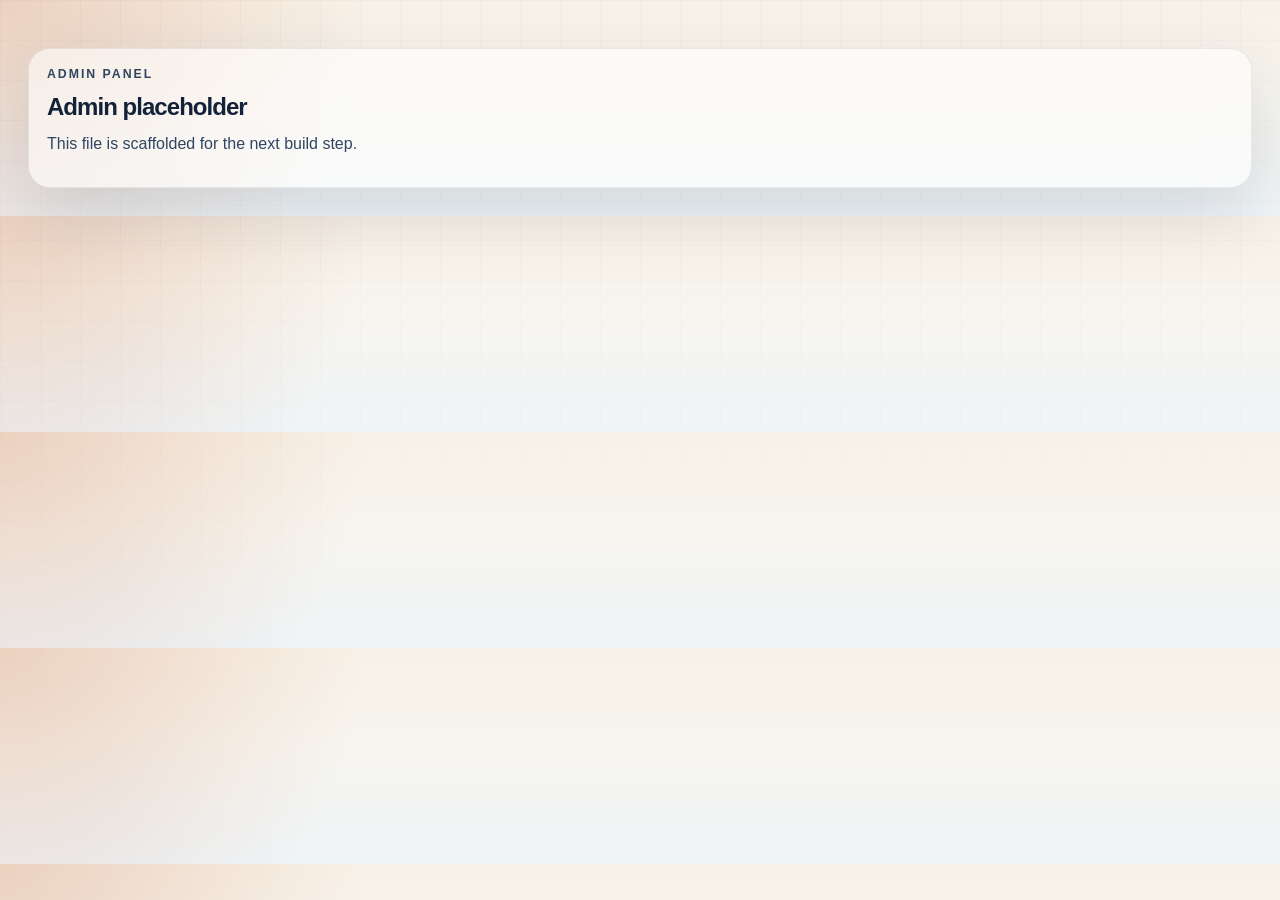
==== admin.html @ 3f00a9d2 "Add files via upload" ====
<!DOCTYPE html>
<html lang="en">
<head>
  <meta charset="UTF-8">
  <meta name="viewport" content="width=device-width, initial-scale=1.0">
  <title>BOQ Pro Admin</title>
  <link rel="stylesheet" href="css/styles.css">
</head>
<body class="dashboard-body">
  <main class="dashboard-main">
    <section class="glass-card mode-banner">
      <p class="eyebrow">Admin Panel</p>
      <h2>Admin placeholder</h2>
      <p>This file is scaffolded for the next build step.</p>
    </section>
  </main>
</body>
</html>
---- css/styles.css ----
:root {
  --sand: #f5efe4;
  --sand-strong: #e9ddca;
  --ink: #132238;
  --ink-soft: #30455f;
  --copper: #c46b3f;
  --copper-strong: #a7522a;
  --teal: #0d6b6b;
  --teal-soft: #d8ece9;
  --white: #ffffff;
  --line: rgba(19, 34, 56, 0.12);
  --shadow: 0 24px 70px rgba(19, 34, 56, 0.14);
}

* {
  box-sizing: border-box;
}

html {
  scroll-behavior: smooth;
}

body {
  margin: 0;
  font-family: "Manrope", sans-serif;
  color: var(--ink);
  background:
    radial-gradient(circle at top left, rgba(196, 107, 63, 0.24), transparent 28%),
    linear-gradient(180deg, #f8f1e7 0%, #f7f5ef 45%, #eff4f7 100%);
}

a {
  color: inherit;
  text-decoration: none;
}

button,
input {
  font: inherit;
}

.landing-body::before,
.dashboard-body::before {
  content: "";
  position: fixed;
  inset: 0;
  pointer-events: none;
  background-image:
    linear-gradient(rgba(19, 34, 56, 0.03) 1px, transparent 1px),
    linear-gradient(90deg, rgba(19, 34, 56, 0.03) 1px, transparent 1px);
  background-size: 40px 40px;
  mask-image: linear-gradient(180deg, rgba(0, 0, 0, 0.7), transparent 85%);
}

.site-shell,
.dashboard-shell {
  position: relative;
  z-index: 1;
}

.topbar {
  width: min(1180px, calc(100% - 32px));
  margin: 22px auto 0;
  padding: 14px 18px;
  border: 1px solid rgba(255, 255, 255, 0.55);
  border-radius: 24px;
  background: rgba(255, 255, 255, 0.56);
  backdrop-filter: blur(24px);
  box-shadow: var(--shadow);
  display: flex;
  align-items: center;
  justify-content: space-between;
  gap: 20px;
}

.brand {
  display: inline-flex;
  align-items: center;
  gap: 12px;
}

.brand strong,
.brand h1,
.brand h2 {
  display: block;
  font-family: "Space Grotesk", sans-serif;
}

.brand small {
  display: block;
  font-size: 0.8rem;
  color: var(--ink-soft);
}

.brand-mark {
  width: 48px;
  height: 48px;
  display: grid;
  place-items: center;
  border-radius: 16px;
  color: var(--white);
  background: linear-gradient(135deg, var(--ink), var(--teal));
  font-weight: 800;
  box-shadow: inset 0 1px 0 rgba(255, 255, 255, 0.2);
}

.topnav {
  display: flex;
  align-items: center;
  gap: 22px;
  color: var(--ink-soft);
}

.topnav a:hover {
  color: var(--copper-strong);
}

.hero-section {
  width: min(1180px, calc(100% - 32px));
  margin: 42px auto 0;
  padding: 58px 0 34px;
  display: grid;
  grid-template-columns: 1.15fr 0.85fr;
  gap: 28px;
  align-items: center;
}

.eyebrow {
  margin: 0 0 14px;
  text-transform: uppercase;
  letter-spacing: 0.16em;
  font-size: 0.77rem;
  font-weight: 800;
  color: var(--copper-strong);
}

.hero-copy h1,
.section-heading h2,
.pricing-banner h2,
.modal-card h2,
.workspace-panel h2,
.mode-banner h2,
.dashboard-header h1 {
  margin: 0;
  font-family: "Space Grotesk", sans-serif;
  line-height: 1;
  letter-spacing: -0.04em;
}

.hero-copy h1 {
  font-size: clamp(2.8rem, 5vw, 5.4rem);
  max-width: 11ch;
}

.hero-text,
.section-heading,
.workflow-step p,
.pricing-banner p,
.dashboard-intro,
.workspace-panel p,
.mode-banner p,
.stat-card p,
.sidebar-note p,
.modal-form label {
  color: var(--ink-soft);
}

.hero-text {
  max-width: 58ch;
  font-size: 1.05rem;
  line-height: 1.75;
  margin: 22px 0 0;
}

.hero-actions,
.dashboard-actions {
  display: flex;
  flex-wrap: wrap;
  gap: 14px;
  margin-top: 28px;
}

.primary-button,
.secondary-button,
.ghost-button {
  border: 0;
  border-radius: 999px;
  padding: 14px 22px;
  cursor: pointer;
  transition: transform 180ms ease, box-shadow 180ms ease, background 180ms ease;
}

.primary-button {
  color: var(--white);
  background: linear-gradient(135deg, var(--copper), var(--copper-strong));
  box-shadow: 0 18px 35px rgba(196, 107, 63, 0.28);
}

.secondary-button,
.ghost-button {
  background: rgba(255, 255, 255, 0.65);
  color: var(--ink);
  border: 1px solid rgba(19, 34, 56, 0.08);
}

.primary-button:hover,
.secondary-button:hover,
.ghost-button:hover {
  transform: translateY(-2px);
}

.full-width {
  width: 100%;
}

.hero-points {
  list-style: none;
  padding: 0;
  margin: 28px 0 0;
  display: grid;
  gap: 12px;
}

.hero-points li {
  position: relative;
  padding-left: 22px;
  color: var(--ink-soft);
}

.hero-points li::before {
  content: "";
  position: absolute;
  left: 0;
  top: 9px;
  width: 10px;
  height: 10px;
  border-radius: 999px;
  background: linear-gradient(135deg, var(--teal), var(--copper));
}

.glass-card,
.modal-card {
  border: 1px solid rgba(255, 255, 255, 0.64);
  border-radius: 30px;
  background: rgba(255, 255, 255, 0.65);
  backdrop-filter: blur(22px);
  box-shadow: var(--shadow);
}

.hero-card {
  position: relative;
}

.accent-card {
  padding: 28px;
  transform: rotate(2deg);
  animation: floatCard 6s ease-in-out infinite;
}

.card-chip,
.panel-badge {
  display: inline-flex;
  align-items: center;
  gap: 8px;
  padding: 8px 12px;
  border-radius: 999px;
  background: rgba(13, 107, 107, 0.12);
  color: var(--teal);
  font-size: 0.82rem;
  font-weight: 700;
}

.accent-card h2 {
  font-size: 2rem;
  margin: 16px 0 24px;
}

.metric-grid {
  display: grid;
  grid-template-columns: repeat(2, minmax(0, 1fr));
  gap: 14px;
}

.metric-grid article,
.mini-panel,
.stat-card,
.workspace-panel,
.mode-banner,
.sidebar-note {
  padding: 18px;
  border-radius: 22px;
  background: rgba(255, 255, 255, 0.54);
  border: 1px solid rgba(19, 34, 56, 0.08);
}

.metric-grid span,
.mini-panel span,
.stat-card span,
.result-strip span {
  display: block;
  font-size: 0.82rem;
  color: var(--ink-soft);
}

.metric-grid strong,
.mini-panel strong,
.stat-card strong,
.result-strip strong,
.extraction-box {
  display: block;
  margin-top: 8px;
  font-size: 1.35rem;
  font-weight: 800;
}

.mini-stack {
  display: grid;
  gap: 14px;
  margin-top: 14px;
}

.feature-section,
.workflow-section,
.pricing-section {
  width: min(1180px, calc(100% - 32px));
  margin: 0 auto;
  padding: 36px 0 50px;
}

.section-heading {
  max-width: 800px;
}

.feature-grid,
.workflow-grid,
.stats-grid,
.workspace-grid {
  display: grid;
  gap: 18px;
}

.feature-grid {
  grid-template-columns: repeat(3, minmax(0, 1fr));
  margin-top: 28px;
}

.feature-grid .glass-card,
.workflow-step {
  padding: 26px;
}

.feature-grid h3,
.workflow-step h3 {
  margin: 0 0 12px;
  font-family: "Space Grotesk", sans-serif;
}

.workflow-grid {
  grid-template-columns: repeat(3, minmax(0, 1fr));
  margin-top: 28px;
}

.workflow-step {
  border-radius: 26px;
  background: rgba(19, 34, 56, 0.94);
  color: var(--white);
  box-shadow: var(--shadow);
}

.workflow-step span {
  display: inline-flex;
  width: 46px;
  height: 46px;
  align-items: center;
  justify-content: center;
  border-radius: 14px;
  background: rgba(255, 255, 255, 0.08);
  font-weight: 800;
}

.workflow-step p {
  color: rgba(255, 255, 255, 0.72);
}

.pricing-banner {
  padding: 30px;
  border-radius: 30px;
  background: linear-gradient(135deg, rgba(19, 34, 56, 0.96), rgba(13, 107, 107, 0.92));
  color: var(--white);
  display: flex;
  align-items: center;
  justify-content: space-between;
  gap: 18px;
  box-shadow: var(--shadow);
}

.pricing-banner .eyebrow,
.pricing-banner p {
  color: rgba(255, 255, 255, 0.8);
}

.modal-backdrop {
  position: fixed;
  inset: 0;
  display: none;
  align-items: center;
  justify-content: center;
  padding: 20px;
  background: rgba(19, 34, 56, 0.42);
  backdrop-filter: blur(10px);
  z-index: 20;
}

.modal-backdrop.active {
  display: flex;
}

.modal-card {
  width: min(520px, 100%);
  padding: 30px;
  position: relative;
}

.modal-close {
  position: absolute;
  top: 18px;
  right: 18px;
  width: 38px;
  height: 38px;
  border-radius: 50%;
  border: 0;
  cursor: pointer;
  background: rgba(19, 34, 56, 0.08);
  color: var(--ink);
}

.modal-form {
  display: grid;
  gap: 14px;
  margin-top: 22px;
}

.modal-form label,
.project-form label {
  display: grid;
  gap: 8px;
  font-size: 0.95rem;
  font-weight: 700;
}

.modal-form input,
.project-form input {
  border: 1px solid rgba(19, 34, 56, 0.14);
  border-radius: 16px;
  padding: 14px 16px;
  background: rgba(255, 255, 255, 0.92);
}

.dashboard-shell {
  display: grid;
  grid-template-columns: 280px 1fr;
  min-height: 100vh;
}

.dashboard-sidebar {
  padding: 28px 18px;
  border-right: 1px solid var(--line);
  background: rgba(255, 255, 255, 0.52);
  backdrop-filter: blur(24px);
}

.brand-sidebar {
  margin-bottom: 28px;
}

.side-nav {
  display: grid;
  gap: 10px;
}

.side-link {
  text-align: left;
  padding: 14px 16px;
  border-radius: 18px;
  border: 0;
  cursor: pointer;
  background: transparent;
  color: var(--ink-soft);
}

.side-link.active,
.side-link:hover {
  background: rgba(196, 107, 63, 0.12);
  color: var(--copper-strong);
}

.sidebar-note {
  display: flex;
  align-items: flex-start;
  gap: 12px;
  margin-top: 24px;
}

.status-dot {
  width: 12px;
  height: 12px;
  border-radius: 50%;
  margin-top: 6px;
  background: linear-gradient(135deg, var(--teal), var(--copper));
}

.dashboard-main {
  padding: 28px;
}

.dashboard-header {
  display: flex;
  justify-content: space-between;
  gap: 20px;
  align-items: flex-start;
}

.dashboard-header h1 {
  font-size: clamp(2.2rem, 4vw, 4.2rem);
}

.dashboard-intro {
  margin-top: 14px;
  max-width: 64ch;
}

.stats-grid {
  grid-template-columns: repeat(3, minmax(0, 1fr));
  margin: 24px 0;
}

.workspace-grid {
  grid-template-columns: repeat(2, minmax(0, 1fr));
}

.panel-header {
  display: flex;
  align-items: flex-start;
  justify-content: space-between;
  gap: 12px;
  margin-bottom: 18px;
}

.project-form {
  display: grid;
  grid-template-columns: repeat(2, minmax(0, 1fr));
  gap: 14px;
}

.result-strip {
  margin-top: 18px;
  padding: 18px;
  border-radius: 20px;
  background: linear-gradient(135deg, rgba(13, 107, 107, 0.12), rgba(196, 107, 63, 0.14));
}

.upload-dropzone {
  min-height: 220px;
  border: 2px dashed rgba(13, 107, 107, 0.28);
  border-radius: 26px;
  padding: 24px;
  display: grid;
  place-items: center;
  text-align: center;
  gap: 10px;
  background: rgba(13, 107, 107, 0.04);
  transition: background 180ms ease, border-color 180ms ease, transform 180ms ease;
  cursor: pointer;
}

.upload-dropzone.drag-active {
  background: rgba(196, 107, 63, 0.08);
  border-color: var(--copper);
  transform: scale(1.01);
}

.upload-dropzone input {
  display: none;
}

.extraction-box {
  margin-top: 16px;
  min-height: 88px;
  font-size: 1rem;
  line-height: 1.6;
}

.mode-banner {
  margin-top: 20px;
}

@keyframes floatCard {
  0%,
  100% {
    transform: rotate(2deg) translateY(0);
  }
  50% {
    transform: rotate(0deg) translateY(-10px);
  }
}

@media (max-width: 980px) {
  .topbar,
  .hero-section,
  .feature-section,
  .workflow-section,
  .pricing-section {
    width: min(100% - 24px, 100%);
  }

  .hero-section,
  .feature-grid,
  .workflow-grid,
  .stats-grid,
  .workspace-grid,
  .dashboard-shell {
    grid-template-columns: 1fr;
  }

  .dashboard-sidebar {
    border-right: 0;
    border-bottom: 1px solid var(--line);
  }

  .dashboard-header,
  .pricing-banner,
  .topbar {
    flex-direction: column;
    align-items: flex-start;
  }
}

@media (max-width: 640px) {
  .topnav {
    display: none;
  }

  .hero-section {
    padding-top: 34px;
  }

  .accent-card,
  .glass-card,
  .modal-card {
    border-radius: 24px;
  }

  .project-form {
    grid-template-columns: 1fr;
  }

  .dashboard-main {
    padding: 18px;
  }
}
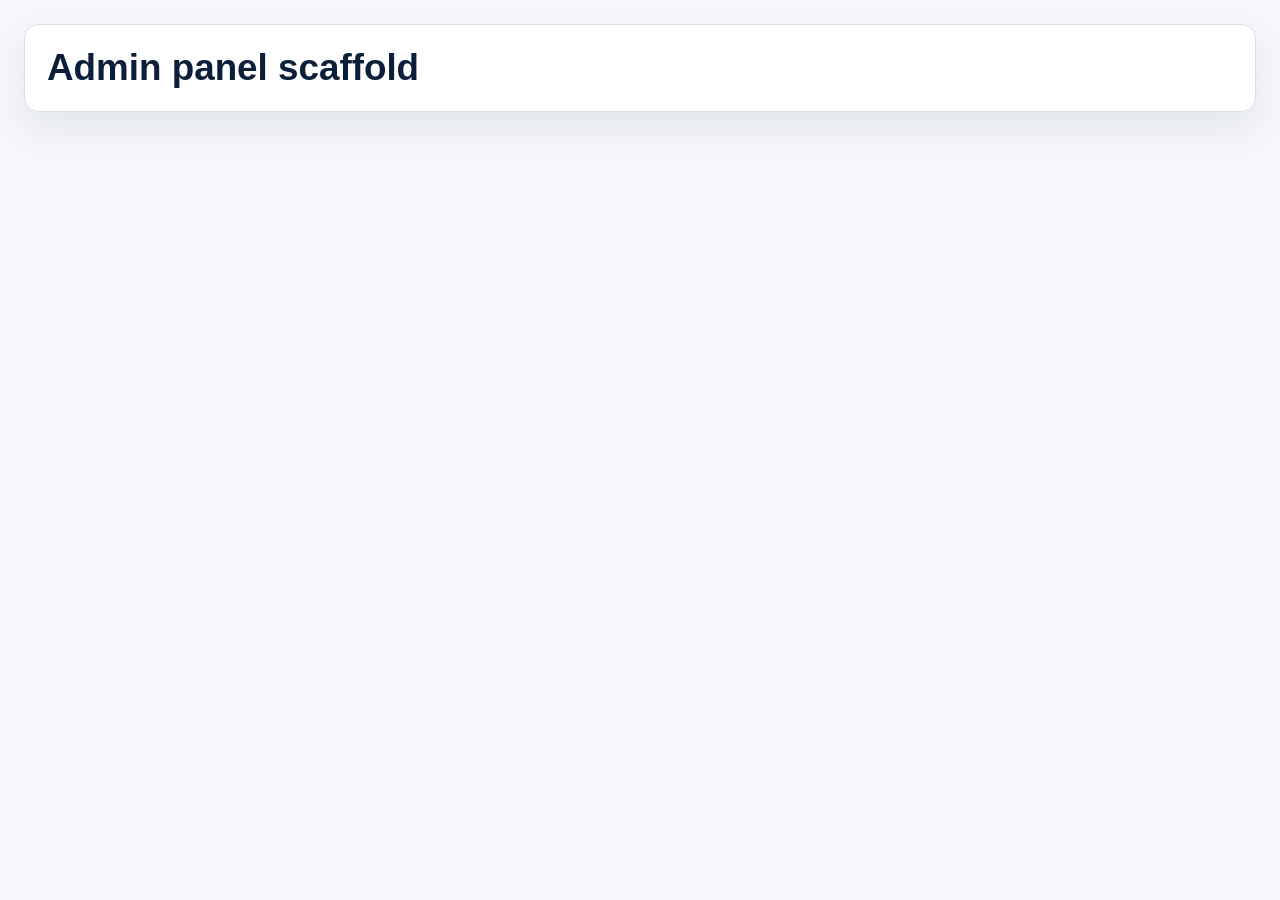
==== commit 158285db: "Add files via upload" ====
--- a/admin.html
+++ b/admin.html
@@ -1,18 +1 @@
-<!DOCTYPE html>
-<html lang="en">
-<head>
-  <meta charset="UTF-8">
-  <meta name="viewport" content="width=device-width, initial-scale=1.0">
-  <title>BOQ Pro Admin</title>
-  <link rel="stylesheet" href="css/styles.css">
-</head>
-<body class="dashboard-body">
-  <main class="dashboard-main">
-    <section class="glass-card mode-banner">
-      <p class="eyebrow">Admin Panel</p>
-      <h2>Admin placeholder</h2>
-      <p>This file is scaffolded for the next build step.</p>
-    </section>
-  </main>
-</body>
-</html>
+<!DOCTYPE html><html><head><meta charset='UTF-8'><title>Admin</title><link rel='stylesheet' href='css/styles.css'></head><body class='workspace-page'><main class='workspace-main'><section class='panel-card'><h2>Admin panel scaffold</h2></section></main></body></html>
--- a/css/styles.css
+++ b/css/styles.css
@@ -1,660 +1,111 @@
 :root {
-  --sand: #f5efe4;
-  --sand-strong: #e9ddca;
-  --ink: #132238;
-  --ink-soft: #30455f;
-  --copper: #c46b3f;
-  --copper-strong: #a7522a;
-  --teal: #0d6b6b;
-  --teal-soft: #d8ece9;
-  --white: #ffffff;
-  --line: rgba(19, 34, 56, 0.12);
-  --shadow: 0 24px 70px rgba(19, 34, 56, 0.14);
+  --navy: #0B1F3A;
+  --gold: #F59E0B;
+  --white: #FFFFFF;
+  --ink: #15263f;
+  --muted: #5c6b80;
+  --line: #d8e0ea;
+  --surface: #f5f7fa;
+  --surface-strong: #eef2f6;
+  --shadow: 0 16px 40px rgba(11, 31, 58, 0.08);
 }
-
-* {
-  box-sizing: border-box;
-}
-
-html {
-  scroll-behavior: smooth;
-}
-
-body {
-  margin: 0;
-  font-family: "Manrope", sans-serif;
-  color: var(--ink);
-  background:
-    radial-gradient(circle at top left, rgba(196, 107, 63, 0.24), transparent 28%),
-    linear-gradient(180deg, #f8f1e7 0%, #f7f5ef 45%, #eff4f7 100%);
-}
-
-a {
-  color: inherit;
-  text-decoration: none;
-}
-
-button,
-input {
-  font: inherit;
-}
-
-.landing-body::before,
-.dashboard-body::before {
-  content: "";
-  position: fixed;
-  inset: 0;
-  pointer-events: none;
-  background-image:
-    linear-gradient(rgba(19, 34, 56, 0.03) 1px, transparent 1px),
-    linear-gradient(90deg, rgba(19, 34, 56, 0.03) 1px, transparent 1px);
-  background-size: 40px 40px;
-  mask-image: linear-gradient(180deg, rgba(0, 0, 0, 0.7), transparent 85%);
-}
-
-.site-shell,
-.dashboard-shell {
-  position: relative;
-  z-index: 1;
-}
-
-.topbar {
-  width: min(1180px, calc(100% - 32px));
-  margin: 22px auto 0;
-  padding: 14px 18px;
-  border: 1px solid rgba(255, 255, 255, 0.55);
-  border-radius: 24px;
-  background: rgba(255, 255, 255, 0.56);
-  backdrop-filter: blur(24px);
-  box-shadow: var(--shadow);
-  display: flex;
-  align-items: center;
-  justify-content: space-between;
-  gap: 20px;
-}
-
-.brand {
-  display: inline-flex;
-  align-items: center;
-  gap: 12px;
-}
-
-.brand strong,
-.brand h1,
-.brand h2 {
-  display: block;
-  font-family: "Space Grotesk", sans-serif;
-}
-
-.brand small {
-  display: block;
-  font-size: 0.8rem;
-  color: var(--ink-soft);
-}
-
-.brand-mark {
-  width: 48px;
-  height: 48px;
-  display: grid;
-  place-items: center;
-  border-radius: 16px;
-  color: var(--white);
-  background: linear-gradient(135deg, var(--ink), var(--teal));
-  font-weight: 800;
-  box-shadow: inset 0 1px 0 rgba(255, 255, 255, 0.2);
-}
-
-.topnav {
-  display: flex;
-  align-items: center;
-  gap: 22px;
-  color: var(--ink-soft);
-}
-
-.topnav a:hover {
-  color: var(--copper-strong);
-}
-
-.hero-section {
-  width: min(1180px, calc(100% - 32px));
-  margin: 42px auto 0;
-  padding: 58px 0 34px;
-  display: grid;
-  grid-template-columns: 1.15fr 0.85fr;
-  gap: 28px;
-  align-items: center;
-}
-
-.eyebrow {
-  margin: 0 0 14px;
-  text-transform: uppercase;
-  letter-spacing: 0.16em;
-  font-size: 0.77rem;
-  font-weight: 800;
-  color: var(--copper-strong);
-}
-
-.hero-copy h1,
-.section-heading h2,
-.pricing-banner h2,
-.modal-card h2,
-.workspace-panel h2,
-.mode-banner h2,
-.dashboard-header h1 {
-  margin: 0;
-  font-family: "Space Grotesk", sans-serif;
-  line-height: 1;
-  letter-spacing: -0.04em;
-}
-
-.hero-copy h1 {
-  font-size: clamp(2.8rem, 5vw, 5.4rem);
-  max-width: 11ch;
-}
-
-.hero-text,
-.section-heading,
-.workflow-step p,
-.pricing-banner p,
-.dashboard-intro,
-.workspace-panel p,
-.mode-banner p,
-.stat-card p,
-.sidebar-note p,
-.modal-form label {
-  color: var(--ink-soft);
-}
-
-.hero-text {
-  max-width: 58ch;
-  font-size: 1.05rem;
-  line-height: 1.75;
-  margin: 22px 0 0;
-}
-
-.hero-actions,
-.dashboard-actions {
-  display: flex;
-  flex-wrap: wrap;
-  gap: 14px;
-  margin-top: 28px;
-}
-
-.primary-button,
-.secondary-button,
-.ghost-button {
-  border: 0;
-  border-radius: 999px;
-  padding: 14px 22px;
-  cursor: pointer;
-  transition: transform 180ms ease, box-shadow 180ms ease, background 180ms ease;
-}
-
-.primary-button {
-  color: var(--white);
-  background: linear-gradient(135deg, var(--copper), var(--copper-strong));
-  box-shadow: 0 18px 35px rgba(196, 107, 63, 0.28);
-}
-
-.secondary-button,
-.ghost-button {
-  background: rgba(255, 255, 255, 0.65);
-  color: var(--ink);
-  border: 1px solid rgba(19, 34, 56, 0.08);
-}
-
-.primary-button:hover,
-.secondary-button:hover,
-.ghost-button:hover {
-  transform: translateY(-2px);
-}
-
-.full-width {
-  width: 100%;
-}
-
-.hero-points {
-  list-style: none;
-  padding: 0;
-  margin: 28px 0 0;
-  display: grid;
-  gap: 12px;
-}
-
-.hero-points li {
-  position: relative;
-  padding-left: 22px;
-  color: var(--ink-soft);
-}
-
-.hero-points li::before {
-  content: "";
-  position: absolute;
-  left: 0;
-  top: 9px;
-  width: 10px;
-  height: 10px;
-  border-radius: 999px;
-  background: linear-gradient(135deg, var(--teal), var(--copper));
-}
-
-.glass-card,
-.modal-card {
-  border: 1px solid rgba(255, 255, 255, 0.64);
-  border-radius: 30px;
-  background: rgba(255, 255, 255, 0.65);
-  backdrop-filter: blur(22px);
-  box-shadow: var(--shadow);
-}
-
-.hero-card {
-  position: relative;
-}
-
-.accent-card {
-  padding: 28px;
-  transform: rotate(2deg);
-  animation: floatCard 6s ease-in-out infinite;
-}
-
-.card-chip,
-.panel-badge {
-  display: inline-flex;
-  align-items: center;
-  gap: 8px;
-  padding: 8px 12px;
-  border-radius: 999px;
-  background: rgba(13, 107, 107, 0.12);
-  color: var(--teal);
-  font-size: 0.82rem;
-  font-weight: 700;
-}
-
-.accent-card h2 {
-  font-size: 2rem;
-  margin: 16px 0 24px;
-}
-
-.metric-grid {
-  display: grid;
-  grid-template-columns: repeat(2, minmax(0, 1fr));
-  gap: 14px;
-}
-
-.metric-grid article,
-.mini-panel,
-.stat-card,
-.workspace-panel,
-.mode-banner,
-.sidebar-note {
-  padding: 18px;
-  border-radius: 22px;
-  background: rgba(255, 255, 255, 0.54);
-  border: 1px solid rgba(19, 34, 56, 0.08);
-}
-
-.metric-grid span,
-.mini-panel span,
-.stat-card span,
-.result-strip span {
-  display: block;
-  font-size: 0.82rem;
-  color: var(--ink-soft);
-}
-
-.metric-grid strong,
-.mini-panel strong,
-.stat-card strong,
-.result-strip strong,
-.extraction-box {
-  display: block;
-  margin-top: 8px;
-  font-size: 1.35rem;
-  font-weight: 800;
-}
-
-.mini-stack {
-  display: grid;
-  gap: 14px;
-  margin-top: 14px;
-}
-
-.feature-section,
-.workflow-section,
-.pricing-section {
-  width: min(1180px, calc(100% - 32px));
-  margin: 0 auto;
-  padding: 36px 0 50px;
-}
-
-.section-heading {
-  max-width: 800px;
-}
-
-.feature-grid,
-.workflow-grid,
-.stats-grid,
-.workspace-grid {
-  display: grid;
-  gap: 18px;
-}
-
-.feature-grid {
-  grid-template-columns: repeat(3, minmax(0, 1fr));
-  margin-top: 28px;
-}
-
-.feature-grid .glass-card,
-.workflow-step {
-  padding: 26px;
-}
-
-.feature-grid h3,
-.workflow-step h3 {
-  margin: 0 0 12px;
-  font-family: "Space Grotesk", sans-serif;
-}
-
-.workflow-grid {
-  grid-template-columns: repeat(3, minmax(0, 1fr));
-  margin-top: 28px;
-}
-
-.workflow-step {
-  border-radius: 26px;
-  background: rgba(19, 34, 56, 0.94);
-  color: var(--white);
-  box-shadow: var(--shadow);
-}
-
-.workflow-step span {
-  display: inline-flex;
-  width: 46px;
-  height: 46px;
-  align-items: center;
-  justify-content: center;
-  border-radius: 14px;
-  background: rgba(255, 255, 255, 0.08);
-  font-weight: 800;
-}
-
-.workflow-step p {
-  color: rgba(255, 255, 255, 0.72);
-}
-
-.pricing-banner {
-  padding: 30px;
-  border-radius: 30px;
-  background: linear-gradient(135deg, rgba(19, 34, 56, 0.96), rgba(13, 107, 107, 0.92));
-  color: var(--white);
-  display: flex;
-  align-items: center;
-  justify-content: space-between;
-  gap: 18px;
-  box-shadow: var(--shadow);
-}
-
-.pricing-banner .eyebrow,
-.pricing-banner p {
-  color: rgba(255, 255, 255, 0.8);
-}
-
-.modal-backdrop {
-  position: fixed;
-  inset: 0;
-  display: none;
-  align-items: center;
-  justify-content: center;
-  padding: 20px;
-  background: rgba(19, 34, 56, 0.42);
-  backdrop-filter: blur(10px);
-  z-index: 20;
-}
-
-.modal-backdrop.active {
-  display: flex;
-}
-
-.modal-card {
-  width: min(520px, 100%);
-  padding: 30px;
-  position: relative;
-}
-
-.modal-close {
-  position: absolute;
-  top: 18px;
-  right: 18px;
-  width: 38px;
-  height: 38px;
-  border-radius: 50%;
-  border: 0;
-  cursor: pointer;
-  background: rgba(19, 34, 56, 0.08);
-  color: var(--ink);
-}
-
-.modal-form {
-  display: grid;
-  gap: 14px;
-  margin-top: 22px;
-}
-
-.modal-form label,
-.project-form label {
-  display: grid;
-  gap: 8px;
-  font-size: 0.95rem;
-  font-weight: 700;
-}
-
-.modal-form input,
-.project-form input {
-  border: 1px solid rgba(19, 34, 56, 0.14);
-  border-radius: 16px;
-  padding: 14px 16px;
-  background: rgba(255, 255, 255, 0.92);
-}
-
-.dashboard-shell {
-  display: grid;
-  grid-template-columns: 280px 1fr;
-  min-height: 100vh;
-}
-
-.dashboard-sidebar {
-  padding: 28px 18px;
-  border-right: 1px solid var(--line);
-  background: rgba(255, 255, 255, 0.52);
-  backdrop-filter: blur(24px);
-}
-
-.brand-sidebar {
-  margin-bottom: 28px;
-}
-
-.side-nav {
-  display: grid;
-  gap: 10px;
-}
-
-.side-link {
-  text-align: left;
-  padding: 14px 16px;
-  border-radius: 18px;
-  border: 0;
-  cursor: pointer;
-  background: transparent;
-  color: var(--ink-soft);
-}
-
-.side-link.active,
-.side-link:hover {
-  background: rgba(196, 107, 63, 0.12);
-  color: var(--copper-strong);
-}
-
-.sidebar-note {
-  display: flex;
-  align-items: flex-start;
-  gap: 12px;
-  margin-top: 24px;
-}
-
-.status-dot {
-  width: 12px;
-  height: 12px;
-  border-radius: 50%;
-  margin-top: 6px;
-  background: linear-gradient(135deg, var(--teal), var(--copper));
-}
-
-.dashboard-main {
-  padding: 28px;
-}
-
-.dashboard-header {
-  display: flex;
-  justify-content: space-between;
-  gap: 20px;
-  align-items: flex-start;
-}
-
-.dashboard-header h1 {
-  font-size: clamp(2.2rem, 4vw, 4.2rem);
-}
-
-.dashboard-intro {
-  margin-top: 14px;
-  max-width: 64ch;
-}
-
-.stats-grid {
-  grid-template-columns: repeat(3, minmax(0, 1fr));
-  margin: 24px 0;
-}
-
-.workspace-grid {
-  grid-template-columns: repeat(2, minmax(0, 1fr));
-}
-
-.panel-header {
-  display: flex;
-  align-items: flex-start;
-  justify-content: space-between;
-  gap: 12px;
-  margin-bottom: 18px;
-}
-
-.project-form {
-  display: grid;
-  grid-template-columns: repeat(2, minmax(0, 1fr));
-  gap: 14px;
-}
-
-.result-strip {
-  margin-top: 18px;
-  padding: 18px;
-  border-radius: 20px;
-  background: linear-gradient(135deg, rgba(13, 107, 107, 0.12), rgba(196, 107, 63, 0.14));
-}
-
-.upload-dropzone {
-  min-height: 220px;
-  border: 2px dashed rgba(13, 107, 107, 0.28);
-  border-radius: 26px;
-  padding: 24px;
-  display: grid;
-  place-items: center;
-  text-align: center;
-  gap: 10px;
-  background: rgba(13, 107, 107, 0.04);
-  transition: background 180ms ease, border-color 180ms ease, transform 180ms ease;
-  cursor: pointer;
-}
-
-.upload-dropzone.drag-active {
-  background: rgba(196, 107, 63, 0.08);
-  border-color: var(--copper);
-  transform: scale(1.01);
-}
-
-.upload-dropzone input {
-  display: none;
-}
-
-.extraction-box {
-  margin-top: 16px;
-  min-height: 88px;
-  font-size: 1rem;
-  line-height: 1.6;
-}
-
-.mode-banner {
-  margin-top: 20px;
-}
-
-@keyframes floatCard {
-  0%,
-  100% {
-    transform: rotate(2deg) translateY(0);
-  }
-  50% {
-    transform: rotate(0deg) translateY(-10px);
-  }
-}
-
-@media (max-width: 980px) {
-  .topbar,
-  .hero-section,
-  .feature-section,
-  .workflow-section,
-  .pricing-section {
-    width: min(100% - 24px, 100%);
-  }
-
-  .hero-section,
-  .feature-grid,
-  .workflow-grid,
-  .stats-grid,
-  .workspace-grid,
-  .dashboard-shell {
-    grid-template-columns: 1fr;
-  }
-
-  .dashboard-sidebar {
-    border-right: 0;
-    border-bottom: 1px solid var(--line);
-  }
-
-  .dashboard-header,
-  .pricing-banner,
-  .topbar {
-    flex-direction: column;
-    align-items: flex-start;
-  }
-}
-
-@media (max-width: 640px) {
-  .topnav {
-    display: none;
-  }
-
-  .hero-section {
-    padding-top: 34px;
-  }
-
-  .accent-card,
-  .glass-card,
-  .modal-card {
-    border-radius: 24px;
-  }
-
-  .project-form {
-    grid-template-columns: 1fr;
-  }
-
-  .dashboard-main {
-    padding: 18px;
-  }
-}
+* { box-sizing: border-box; }
+html { scroll-behavior: smooth; }
+body { margin: 0; font-family: "Roboto", sans-serif; color: var(--ink); background: var(--surface); }
+a { color: inherit; text-decoration: none; }
+button,input,select { font: inherit; }
+h1,h2,h3,h4,strong { font-family: "Inter", "Poppins", sans-serif; }
+.container { width: min(1180px, calc(100% - 32px)); margin: 0 auto; }
+.site-header { background: var(--white); border-bottom: 1px solid var(--line); }
+.header-row { min-height: 78px; display: flex; align-items: center; justify-content: space-between; gap: 20px; }
+.brand { display: inline-flex; align-items: center; gap: 12px; }
+.brand strong { display: block; font-size: 1rem; color: var(--navy); }
+.brand small { display: block; color: var(--muted); font-size: .8rem; }
+.brand-badge { width: 46px; height: 46px; border-radius: 10px; display: inline-flex; align-items: center; justify-content: center; background: var(--navy); color: var(--white); font-weight: 800; }
+.main-nav,.header-actions,.hero-actions { display: flex; align-items: center; gap: 14px; }
+.main-nav a { color: var(--muted); font-weight: 500; }
+.primary-button,.secondary-button,.outline-button,.whatsapp-button { border-radius: 8px; border: 1px solid transparent; padding: 12px 18px; cursor: pointer; transition: .2s ease; font-weight: 600; }
+.primary-button { background: var(--gold); color: var(--navy); }
+.secondary-button,.outline-button { background: var(--white); border-color: var(--line); color: var(--navy); }
+.whatsapp-button { background: var(--navy); color: var(--white); }
+.primary-button:hover,.secondary-button:hover,.outline-button:hover,.whatsapp-button:hover { transform: translateY(-1px); box-shadow: var(--shadow); }
+.full-width { width: 100%; }
+.hero-block { padding: 56px 0; background: var(--white); }
+.hero-grid { display: grid; grid-template-columns: 1.2fr .8fr; gap: 28px; align-items: center; }
+.section-label { margin: 0 0 12px; font-size: .78rem; font-weight: 700; text-transform: uppercase; letter-spacing: .12em; color: var(--gold); }
+.section-label.inverse { color: #ffd27b; }
+h1 { margin: 0; font-size: clamp(2.6rem, 5vw, 4.7rem); line-height: 1.05; color: var(--navy); }
+h2 { margin: 0; font-size: clamp(1.5rem, 3vw, 2.3rem); color: var(--navy); }
+.lead-text { font-size: 1.06rem; line-height: 1.75; color: var(--muted); max-width: 60ch; }
+.lead-text.compact { max-width: 72ch; }
+.hero-tags { display: flex; flex-wrap: wrap; gap: 10px; margin-top: 22px; }
+.hero-tags span,.standard-item span,.metric-bar span,.summary-strip span,.takeoff-item span,.summary-row span,.scope-option small,.upload-feedback,.unlock-message,.notes-card p,.panel-note p,.feature-card p,.workflow-card p,.standard-item,.info-panel p,.text-link,.summary-strip small,.data-table small { color: var(--muted); }
+.hero-tags span,.standard-item,.feature-card,.workflow-card,.panel-card,.summary-strip article,.scope-option,.takeoff-item { border: 1px solid var(--line); background: var(--white); box-shadow: var(--shadow); }
+.hero-tags span { padding: 10px 12px; border-radius: 999px; font-size: .88rem; }
+.hero-panel,.panel-card,.feature-card,.workflow-card,.summary-strip article,.scope-option,.takeoff-item { border-radius: 14px; }
+.dark-panel { background: var(--navy); color: var(--white); padding: 28px; }
+.kpi-grid { display: grid; grid-template-columns: repeat(2, minmax(0, 1fr)); gap: 14px; margin: 20px 0; }
+.kpi-grid article { border: 1px solid rgba(255,255,255,.12); padding: 16px; border-radius: 12px; }
+.kpi-grid strong { display: block; font-size: 1.8rem; }
+.kpi-grid span,.panel-note p,.dark-panel h3 { color: rgba(255,255,255,.82); }
+.content-section { padding: 58px 0; }
+.light-surface { background: var(--surface-strong); }
+.section-head { margin-bottom: 24px; }
+.feature-grid.three-up { display: grid; grid-template-columns: repeat(3, minmax(0, 1fr)); gap: 18px; }
+.feature-card,.workflow-card,.panel-card,.summary-strip article,.standard-item,.scope-option,.takeoff-item { padding: 22px; }
+.workflow-card span { display: inline-flex; width: 38px; height: 38px; align-items: center; justify-content: center; border-radius: 50%; background: var(--navy); color: var(--white); font-weight: 700; margin-bottom: 14px; }
+.two-column-section { display: grid; grid-template-columns: 1fr 1fr; gap: 24px; align-items: start; }
+.standards-list { display: grid; gap: 12px; }
+.standard-item { display: flex; justify-content: space-between; gap: 16px; }
+.modal-shell { position: fixed; inset: 0; background: rgba(11,31,58,.45); display: none; align-items: center; justify-content: center; padding: 20px; z-index: 20; }
+.modal-shell.active { display: flex; }
+.modal-panel { position: relative; width: min(520px, 100%); background: var(--white); border: 1px solid var(--line); border-radius: 16px; padding: 28px; box-shadow: var(--shadow); }
+.modal-close { position: absolute; top: 14px; right: 14px; width: 36px; height: 36px; border-radius: 50%; border: 1px solid var(--line); background: var(--white); color: var(--navy); }
+.form-grid { display: grid; grid-template-columns: repeat(2, minmax(0, 1fr)); gap: 16px; }
+.form-grid.single-column { grid-template-columns: 1fr; }
+.form-grid label,.access-row label { display: grid; gap: 8px; font-weight: 600; color: var(--navy); }
+input,select { width: 100%; padding: 12px 14px; border: 1px solid var(--line); border-radius: 8px; background: var(--white); color: var(--ink); }
+.workspace-layout { display: grid; grid-template-columns: 300px 1fr; min-height: 100vh; }
+.workspace-sidebar { background: var(--navy); color: var(--white); padding: 22px; }
+.workspace-sidebar .brand strong,.workspace-sidebar .brand small,.workspace-sidebar .text-link,.workspace-sidebar .sidebar-title,.workspace-sidebar p,.workspace-sidebar a,.workspace-sidebar button { color: var(--white); }
+.workspace-sidebar .brand-badge { background: var(--gold); color: var(--navy); }
+.sidebar-block { margin-top: 24px; }
+.sidebar-title { margin: 0 0 12px; font-size: .82rem; text-transform: uppercase; letter-spacing: .12em; opacity: .9; }
+.sidebar-link { width: 100%; text-align: left; padding: 12px 14px; border: 1px solid rgba(255,255,255,.14); border-radius: 8px; background: transparent; color: var(--white); margin-bottom: 8px; }
+.sidebar-link.active,.sidebar-link:hover { background: rgba(255,255,255,.08); }
+.info-panel { padding: 18px; border: 1px solid rgba(255,255,255,.16); border-radius: 12px; background: rgba(255,255,255,.06); }
+.accent-border { border-left: 4px solid var(--gold); }
+.workspace-main { padding: 24px; }
+.workspace-header { display: flex; justify-content: space-between; gap: 18px; align-items: flex-start; }
+.summary-strip { display: grid; grid-template-columns: repeat(3, minmax(0, 1fr)); gap: 16px; margin: 22px 0; }
+.summary-strip strong,.metric-bar strong,.takeoff-item strong,.summary-row strong { display: block; margin-top: 6px; font-size: 1.1rem; color: var(--navy); }
+.panel-grid.two-wide { display: grid; grid-template-columns: repeat(2, minmax(0, 1fr)); gap: 18px; }
+.panel-heading { margin-bottom: 18px; }
+.panel-heading.between { display: flex; justify-content: space-between; gap: 16px; align-items: flex-start; }
+.metric-bar { margin-top: 18px; display: grid; grid-template-columns: repeat(3, minmax(0, 1fr)); gap: 12px; }
+.metric-bar > div { background: var(--surface); border: 1px solid var(--line); border-radius: 10px; padding: 14px; }
+.upload-zone { min-height: 190px; border: 2px dashed #b6c1d0; border-radius: 12px; display: grid; place-items: center; text-align: center; padding: 20px; background: var(--surface); cursor: pointer; }
+.upload-zone.dragging { border-color: var(--gold); background: #fffaf0; }
+.upload-zone input { display: none; }
+.upload-feedback,.unlock-message { margin-top: 14px; padding: 12px 14px; border: 1px solid var(--line); border-radius: 10px; background: var(--surface); }
+.access-row,.cta-row { display: grid; grid-template-columns: 1fr auto; gap: 12px; margin-top: 14px; }
+.scope-grid { display: grid; grid-template-columns: repeat(2, minmax(0, 1fr)); gap: 14px; }
+.scope-option { display: flex; gap: 12px; align-items: flex-start; }
+.scope-option input { width: 18px; height: 18px; margin-top: 2px; }
+.scope-option span { display: block; }
+.scope-option strong { display: block; margin-bottom: 6px; color: var(--navy); }
+.outputs-grid { margin-top: 18px; }
+.table-wrapper { overflow-x: auto; }
+.data-table { width: 100%; border-collapse: collapse; font-size: .92rem; }
+.data-table th,.data-table td { border-bottom: 1px solid var(--line); padding: 12px 10px; text-align: left; vertical-align: top; }
+.data-table th { background: var(--navy); color: var(--white); position: sticky; top: 0; }
+.summary-list { display: grid; gap: 10px; }
+.summary-row { display: flex; justify-content: space-between; gap: 16px; padding: 12px 14px; border: 1px solid var(--line); border-radius: 10px; background: var(--surface); }
+.total-row { background: #fff8eb; border-color: #f5d28b; }
+.subsection { margin-top: 24px; }
+.takeoff-grid { display: grid; grid-template-columns: repeat(2, minmax(0, 1fr)); gap: 12px; }
+.notes-card { border: 1px solid var(--line); border-radius: 12px; background: var(--surface); padding: 16px; }
+.notes-card p { margin: 0 0 10px; line-height: 1.6; }
+.notes-card p:last-child { margin-bottom: 0; }
+@media (max-width: 1080px) { .hero-grid,.two-column-section,.workspace-layout,.panel-grid.two-wide,.feature-grid.three-up,.summary-strip,.scope-grid,.metric-bar,.takeoff-grid { grid-template-columns: 1fr; } .workspace-sidebar { padding-bottom: 10px; } }
+@media (max-width: 760px) { .header-row,.workspace-header { flex-direction: column; align-items: stretch; } .main-nav,.header-actions,.hero-actions { flex-wrap: wrap; } .access-row,.cta-row,.form-grid { grid-template-columns: 1fr; } .container { width: min(100% - 20px, 100%); } .workspace-main { padding: 16px; } }
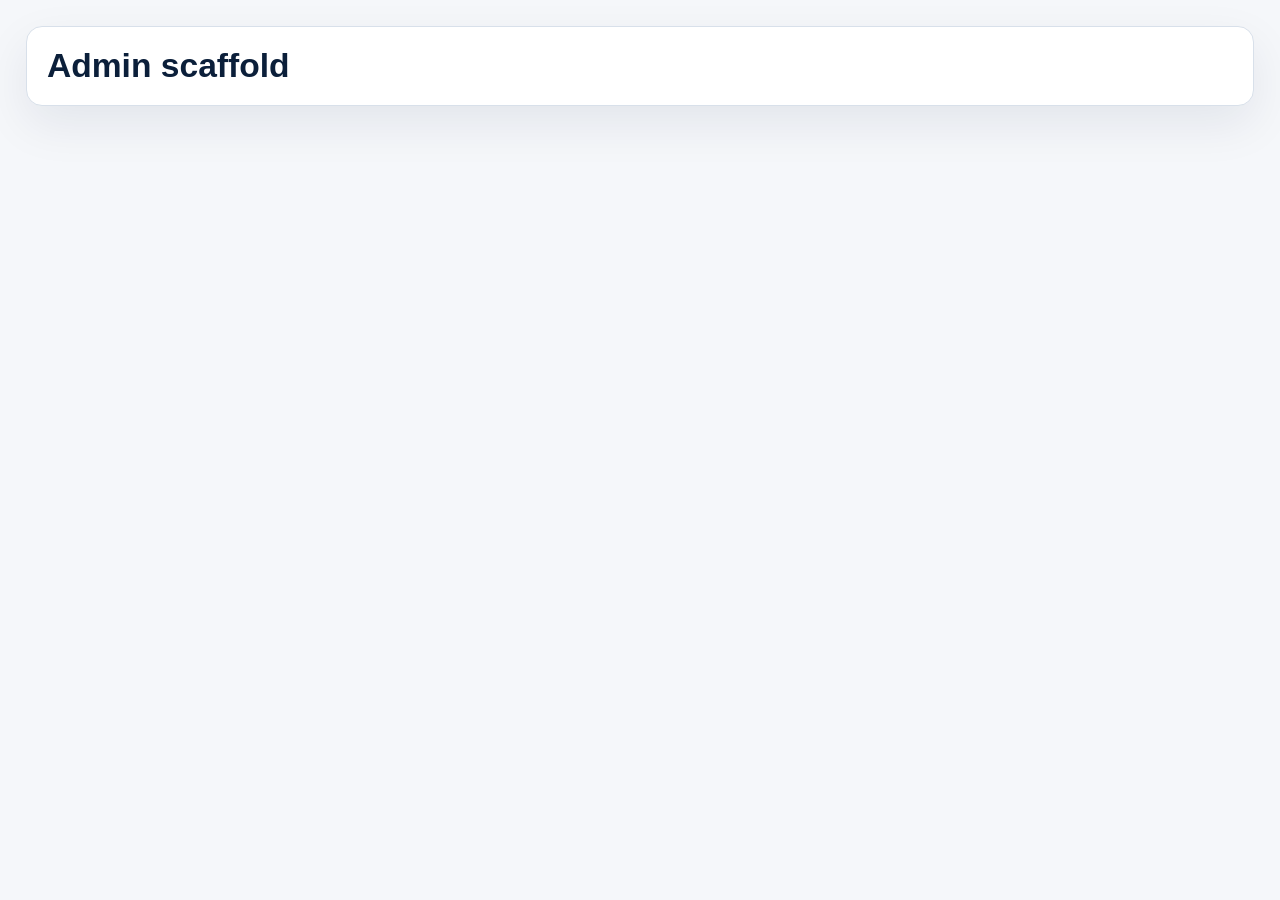
==== commit 2f84bc5b: "Add files via upload" ====
--- a/admin.html
+++ b/admin.html
@@ -1 +1 @@
-<!DOCTYPE html><html><head><meta charset='UTF-8'><title>Admin</title><link rel='stylesheet' href='css/styles.css'></head><body class='workspace-page'><main class='workspace-main'><section class='panel-card'><h2>Admin panel scaffold</h2></section></main></body></html>
+<!DOCTYPE html><html><head><meta charset='UTF-8'><title>Admin</title><link rel='stylesheet' href='css/styles.css'></head><body class='workspace-page'><main class='workspace-main'><section class='panel-card'><h2>Admin scaffold</h2></section></main></body></html>
--- a/css/styles.css
+++ b/css/styles.css
@@ -7,7 +7,7 @@
   --line: #d8e0ea;
   --surface: #f5f7fa;
   --surface-strong: #eef2f6;
-  --shadow: 0 16px 40px rgba(11, 31, 58, 0.08);
+  --shadow: 0 18px 48px rgba(11, 31, 58, 0.08);
 }
 * { box-sizing: border-box; }
 html { scroll-behavior: smooth; }
@@ -15,97 +15,108 @@
 a { color: inherit; text-decoration: none; }
 button,input,select { font: inherit; }
 h1,h2,h3,h4,strong { font-family: "Inter", "Poppins", sans-serif; }
-.container { width: min(1180px, calc(100% - 32px)); margin: 0 auto; }
-.site-header { background: var(--white); border-bottom: 1px solid var(--line); }
-.header-row { min-height: 78px; display: flex; align-items: center; justify-content: space-between; gap: 20px; }
+.container { width: min(1200px, calc(100% - 32px)); margin: 0 auto; }
+.site-header { background: rgba(255,255,255,0.94); border-bottom: 1px solid var(--line); position: sticky; top: 0; z-index: 30; backdrop-filter: blur(14px); }
+.header-row { min-height: 76px; display: flex; align-items: center; justify-content: space-between; gap: 20px; }
 .brand { display: inline-flex; align-items: center; gap: 12px; }
-.brand strong { display: block; font-size: 1rem; color: var(--navy); }
+.brand strong { display: block; color: var(--navy); font-size: 1rem; }
 .brand small { display: block; color: var(--muted); font-size: .8rem; }
-.brand-badge { width: 46px; height: 46px; border-radius: 10px; display: inline-flex; align-items: center; justify-content: center; background: var(--navy); color: var(--white); font-weight: 800; }
-.main-nav,.header-actions,.hero-actions { display: flex; align-items: center; gap: 14px; }
-.main-nav a { color: var(--muted); font-weight: 500; }
-.primary-button,.secondary-button,.outline-button,.whatsapp-button { border-radius: 8px; border: 1px solid transparent; padding: 12px 18px; cursor: pointer; transition: .2s ease; font-weight: 600; }
+.brand-badge { width: 46px; height: 46px; border-radius: 12px; display: inline-flex; align-items: center; justify-content: center; background: var(--navy); color: var(--white); font-weight: 800; }
+.main-nav,.header-actions,.hero-actions,.contact-list,.rooms-toolbar,.action-row,.trial-head { display: flex; gap: 14px; }
+.main-nav a { color: var(--muted); font-weight: 600; }
+.primary-button,.secondary-button,.outline-button,.whatsapp-button,.icon-button,.upload-chip,.step-link,.small-button { border-radius: 10px; border: 1px solid transparent; padding: 12px 18px; cursor: pointer; transition: transform .22s ease, box-shadow .22s ease, background .22s ease; font-weight: 600; }
 .primary-button { background: var(--gold); color: var(--navy); }
-.secondary-button,.outline-button { background: var(--white); border-color: var(--line); color: var(--navy); }
+.secondary-button,.outline-button,.icon-button,.upload-chip,.step-link,.small-button { background: var(--white); border-color: var(--line); color: var(--navy); }
 .whatsapp-button { background: var(--navy); color: var(--white); }
-.primary-button:hover,.secondary-button:hover,.outline-button:hover,.whatsapp-button:hover { transform: translateY(-1px); box-shadow: var(--shadow); }
+.primary-button:hover,.secondary-button:hover,.outline-button:hover,.whatsapp-button:hover,.icon-button:hover,.upload-chip:hover,.step-link:hover,.small-button:hover { transform: translateY(-1px); box-shadow: var(--shadow); }
 .full-width { width: 100%; }
-.hero-block { padding: 56px 0; background: var(--white); }
-.hero-grid { display: grid; grid-template-columns: 1.2fr .8fr; gap: 28px; align-items: center; }
-.section-label { margin: 0 0 12px; font-size: .78rem; font-weight: 700; text-transform: uppercase; letter-spacing: .12em; color: var(--gold); }
+.hero-block { padding: 58px 0; background: linear-gradient(180deg, #ffffff 0%, #f8fafc 100%); }
+.hero-grid,.feature-grid.three-up,.summary-strip,.metric-bar,.step-summary-cards,.panel-grid.two-wide,.access-grid,.takeoff-grid { display: grid; gap: 18px; }
+.hero-grid { grid-template-columns: 1.15fr .85fr; align-items: start; }
+.hero-stack { display: grid; gap: 18px; }
+.section-label { margin: 0 0 10px; font-size: .78rem; font-weight: 700; text-transform: uppercase; letter-spacing: .12em; color: var(--gold); }
 .section-label.inverse { color: #ffd27b; }
-h1 { margin: 0; font-size: clamp(2.6rem, 5vw, 4.7rem); line-height: 1.05; color: var(--navy); }
-h2 { margin: 0; font-size: clamp(1.5rem, 3vw, 2.3rem); color: var(--navy); }
-.lead-text { font-size: 1.06rem; line-height: 1.75; color: var(--muted); max-width: 60ch; }
-.lead-text.compact { max-width: 72ch; }
+h1 { margin: 0; font-size: clamp(2.5rem, 5vw, 4.5rem); line-height: 1.04; color: var(--navy); }
+h2 { margin: 0; font-size: clamp(1.45rem, 3vw, 2.1rem); color: var(--navy); }
+h3 { margin: 0 0 8px; color: var(--navy); }
+.lead-text { color: var(--muted); font-size: 1.04rem; line-height: 1.75; max-width: 64ch; }
+.lead-text.compact { max-width: 82ch; }
 .hero-tags { display: flex; flex-wrap: wrap; gap: 10px; margin-top: 22px; }
-.hero-tags span,.standard-item span,.metric-bar span,.summary-strip span,.takeoff-item span,.summary-row span,.scope-option small,.upload-feedback,.unlock-message,.notes-card p,.panel-note p,.feature-card p,.workflow-card p,.standard-item,.info-panel p,.text-link,.summary-strip small,.data-table small { color: var(--muted); }
-.hero-tags span,.standard-item,.feature-card,.workflow-card,.panel-card,.summary-strip article,.scope-option,.takeoff-item { border: 1px solid var(--line); background: var(--white); box-shadow: var(--shadow); }
-.hero-tags span { padding: 10px 12px; border-radius: 999px; font-size: .88rem; }
-.hero-panel,.panel-card,.feature-card,.workflow-card,.summary-strip article,.scope-option,.takeoff-item { border-radius: 14px; }
-.dark-panel { background: var(--navy); color: var(--white); padding: 28px; }
-.kpi-grid { display: grid; grid-template-columns: repeat(2, minmax(0, 1fr)); gap: 14px; margin: 20px 0; }
-.kpi-grid article { border: 1px solid rgba(255,255,255,.12); padding: 16px; border-radius: 12px; }
+.hero-tags span,.panel-card,.feature-card,.workflow-card,.summary-strip article,.scope-option,.takeoff-item,.notes-card,.room-metrics > div,.context-banner,.upload-feedback,.unlock-message,.floor-card,.market-chip article,.step-summary-cards article { background: var(--white); border: 1px solid var(--line); border-radius: 16px; box-shadow: var(--shadow); }
+.hero-tags span { padding: 10px 12px; border-radius: 999px; }
+.panel-card,.feature-card,.workflow-card,.summary-strip article,.scope-option,.takeoff-item,.notes-card,.room-metrics > div,.context-banner,.upload-feedback,.unlock-message,.floor-card,.step-summary-cards article { padding: 20px; }
+.dark-panel { background: var(--navy); color: var(--white); }
+.dark-panel * { color: var(--white); }
+.kpi-grid { display: grid; grid-template-columns: repeat(2, minmax(0, 1fr)); gap: 14px; margin-top: 18px; }
+.kpi-grid article { border: 1px solid rgba(255,255,255,.14); border-radius: 12px; padding: 16px; }
 .kpi-grid strong { display: block; font-size: 1.8rem; }
-.kpi-grid span,.panel-note p,.dark-panel h3 { color: rgba(255,255,255,.82); }
-.content-section { padding: 58px 0; }
+.contact-card .contact-list { flex-direction: column; margin-top: 12px; }
+.content-section { padding: 56px 0; }
 .light-surface { background: var(--surface-strong); }
 .section-head { margin-bottom: 24px; }
-.feature-grid.three-up { display: grid; grid-template-columns: repeat(3, minmax(0, 1fr)); gap: 18px; }
-.feature-card,.workflow-card,.panel-card,.summary-strip article,.standard-item,.scope-option,.takeoff-item { padding: 22px; }
-.workflow-card span { display: inline-flex; width: 38px; height: 38px; align-items: center; justify-content: center; border-radius: 50%; background: var(--navy); color: var(--white); font-weight: 700; margin-bottom: 14px; }
-.two-column-section { display: grid; grid-template-columns: 1fr 1fr; gap: 24px; align-items: start; }
-.standards-list { display: grid; gap: 12px; }
-.standard-item { display: flex; justify-content: space-between; gap: 16px; }
-.modal-shell { position: fixed; inset: 0; background: rgba(11,31,58,.45); display: none; align-items: center; justify-content: center; padding: 20px; z-index: 20; }
+.feature-grid.three-up { grid-template-columns: repeat(3, minmax(0, 1fr)); }
+.workflow-card span { width: 40px; height: 40px; display: inline-flex; align-items: center; justify-content: center; border-radius: 50%; background: var(--navy); color: var(--white); margin-bottom: 14px; }
+.modal-shell { position: fixed; inset: 0; background: rgba(11,31,58,.48); display: none; align-items: center; justify-content: center; padding: 20px; z-index: 40; }
 .modal-shell.active { display: flex; }
-.modal-panel { position: relative; width: min(520px, 100%); background: var(--white); border: 1px solid var(--line); border-radius: 16px; padding: 28px; box-shadow: var(--shadow); }
-.modal-close { position: absolute; top: 14px; right: 14px; width: 36px; height: 36px; border-radius: 50%; border: 1px solid var(--line); background: var(--white); color: var(--navy); }
+.modal-panel { position: relative; width: min(520px, 100%); background: var(--white); border: 1px solid var(--line); border-radius: 16px; padding: 28px; box-shadow: var(--shadow); animation: fadeUp .35s ease; }
+.modal-close { position: absolute; top: 14px; right: 14px; width: 36px; height: 36px; border-radius: 50%; border: 1px solid var(--line); background: var(--white); }
 .form-grid { display: grid; grid-template-columns: repeat(2, minmax(0, 1fr)); gap: 16px; }
 .form-grid.single-column { grid-template-columns: 1fr; }
-.form-grid label,.access-row label { display: grid; gap: 8px; font-weight: 600; color: var(--navy); }
-input,select { width: 100%; padding: 12px 14px; border: 1px solid var(--line); border-radius: 8px; background: var(--white); color: var(--ink); }
-.workspace-layout { display: grid; grid-template-columns: 300px 1fr; min-height: 100vh; }
-.workspace-sidebar { background: var(--navy); color: var(--white); padding: 22px; }
-.workspace-sidebar .brand strong,.workspace-sidebar .brand small,.workspace-sidebar .text-link,.workspace-sidebar .sidebar-title,.workspace-sidebar p,.workspace-sidebar a,.workspace-sidebar button { color: var(--white); }
+.form-grid label,.access-grid label { display: grid; gap: 8px; font-weight: 600; color: var(--navy); }
+input,select { width: 100%; padding: 12px 14px; border: 1px solid var(--line); border-radius: 10px; background: var(--white); }
+.workspace-layout { display: grid; grid-template-columns: 320px 1fr; min-height: 100vh; }
+.workspace-sidebar { background: linear-gradient(180deg, #08162c 0%, #0b1f3a 100%); color: var(--white); padding: 24px; position: sticky; top: 0; height: 100vh; overflow-y: auto; }
+.workspace-sidebar .brand strong,.workspace-sidebar .brand small,.workspace-sidebar a,.workspace-sidebar p,.workspace-sidebar span,.workspace-sidebar strong { color: var(--white); }
 .workspace-sidebar .brand-badge { background: var(--gold); color: var(--navy); }
 .sidebar-block { margin-top: 24px; }
-.sidebar-title { margin: 0 0 12px; font-size: .82rem; text-transform: uppercase; letter-spacing: .12em; opacity: .9; }
-.sidebar-link { width: 100%; text-align: left; padding: 12px 14px; border: 1px solid rgba(255,255,255,.14); border-radius: 8px; background: transparent; color: var(--white); margin-bottom: 8px; }
-.sidebar-link.active,.sidebar-link:hover { background: rgba(255,255,255,.08); }
-.info-panel { padding: 18px; border: 1px solid rgba(255,255,255,.16); border-radius: 12px; background: rgba(255,255,255,.06); }
+.sidebar-title { margin: 0 0 10px; font-size: .8rem; text-transform: uppercase; letter-spacing: .12em; color: rgba(255,255,255,.75); }
+.progress-panel,.trial-panel,.info-panel { padding: 18px; border-radius: 16px; background: rgba(255,255,255,.06); border: 1px solid rgba(255,255,255,.12); }
+.step-link { width: 100%; text-align: left; background: transparent; color: var(--white); border-color: rgba(255,255,255,.12); margin-bottom: 8px; }
+.step-link.active { background: rgba(255,255,255,.14); }
+.glow-panel { position: relative; overflow: hidden; }
+.glow-panel::after { content: ""; position: absolute; inset: -40% auto auto -20%; width: 120%; height: 120%; background: radial-gradient(circle, rgba(245,158,11,.22), transparent 55%); animation: glowMove 4s ease-in-out infinite; pointer-events: none; }
+.trial-head { justify-content: space-between; align-items: center; }
+.trial-bar { width: 100%; height: 10px; border-radius: 999px; background: rgba(255,255,255,.12); overflow: hidden; margin: 14px 0 10px; position: relative; }
+.trial-bar-fill { height: 100%; width: 0; border-radius: 999px; background: linear-gradient(90deg, #F59E0B, #ffd26b); box-shadow: 0 0 18px rgba(245,158,11,.45); transition: width .35s ease; }
 .accent-border { border-left: 4px solid var(--gold); }
-.workspace-main { padding: 24px; }
-.workspace-header { display: flex; justify-content: space-between; gap: 18px; align-items: flex-start; }
-.summary-strip { display: grid; grid-template-columns: repeat(3, minmax(0, 1fr)); gap: 16px; margin: 22px 0; }
-.summary-strip strong,.metric-bar strong,.takeoff-item strong,.summary-row strong { display: block; margin-top: 6px; font-size: 1.1rem; color: var(--navy); }
-.panel-grid.two-wide { display: grid; grid-template-columns: repeat(2, minmax(0, 1fr)); gap: 18px; }
+.workspace-main { padding: 26px; }
+.workspace-header { display: flex; justify-content: space-between; align-items: flex-start; gap: 18px; }
+.summary-strip { grid-template-columns: repeat(3, minmax(0, 1fr)); margin: 22px 0; }
+.summary-strip strong,.metric-bar strong,.takeoff-item strong,.summary-row strong,.step-summary-cards strong,.room-area-cell { display: block; margin-top: 6px; color: var(--navy); font-weight: 700; }
+.summary-strip span,.summary-strip small,.takeoff-item span,.takeoff-item small,.scope-option small,.upload-feedback,.unlock-message,.context-banner,.notes-card p { color: var(--muted); }
+.step-shell { display: grid; gap: 18px; }
+.step-content { display: none; }
+.step-content.active { display: block; animation: fadeUp .35s ease; }
 .panel-heading { margin-bottom: 18px; }
-.panel-heading.between { display: flex; justify-content: space-between; gap: 16px; align-items: flex-start; }
-.metric-bar { margin-top: 18px; display: grid; grid-template-columns: repeat(3, minmax(0, 1fr)); gap: 12px; }
-.metric-bar > div { background: var(--surface); border: 1px solid var(--line); border-radius: 10px; padding: 14px; }
-.upload-zone { min-height: 190px; border: 2px dashed #b6c1d0; border-radius: 12px; display: grid; place-items: center; text-align: center; padding: 20px; background: var(--surface); cursor: pointer; }
-.upload-zone.dragging { border-color: var(--gold); background: #fffaf0; }
+.panel-heading.between,.between-actions,.right-align,.floor-head { display: flex; justify-content: space-between; align-items: center; gap: 14px; }
+.metric-bar,.step-summary-cards { grid-template-columns: repeat(3, minmax(0, 1fr)); margin-top: 18px; }
+.step-summary-cards.compact-cards { margin-bottom: 18px; }
+.upload-zone { display: grid; gap: 8px; justify-items: center; text-align: center; min-height: 130px; border: 2px dashed #cdd7e6; border-radius: 16px; background: #fafcfe; padding: 18px; margin-bottom: 14px; }
 .upload-zone input { display: none; }
-.upload-feedback,.unlock-message { margin-top: 14px; padding: 12px 14px; border: 1px solid var(--line); border-radius: 10px; background: var(--surface); }
-.access-row,.cta-row { display: grid; grid-template-columns: 1fr auto; gap: 12px; margin-top: 14px; }
+.floors-container { display: grid; gap: 18px; }
+.floor-card { animation: fadeUp .3s ease; }
+.floor-head { margin-bottom: 14px; }
+.room-table input { min-width: 86px; }
+.small-button { padding: 8px 12px; font-size: .84rem; }
 .scope-grid { display: grid; grid-template-columns: repeat(2, minmax(0, 1fr)); gap: 14px; }
 .scope-option { display: flex; gap: 12px; align-items: flex-start; }
-.scope-option input { width: 18px; height: 18px; margin-top: 2px; }
-.scope-option span { display: block; }
-.scope-option strong { display: block; margin-bottom: 6px; color: var(--navy); }
-.outputs-grid { margin-top: 18px; }
+.scope-option input { width: 18px; height: 18px; margin-top: 4px; }
+.scope-option strong { display: block; margin-bottom: 6px; }
+.access-grid { grid-template-columns: 1fr auto auto; margin-top: 18px; align-items: end; }
+.panel-grid.two-wide { grid-template-columns: 1.45fr .95fr; }
 .table-wrapper { overflow-x: auto; }
 .data-table { width: 100%; border-collapse: collapse; font-size: .92rem; }
 .data-table th,.data-table td { border-bottom: 1px solid var(--line); padding: 12px 10px; text-align: left; vertical-align: top; }
 .data-table th { background: var(--navy); color: var(--white); position: sticky; top: 0; }
 .summary-list { display: grid; gap: 10px; }
-.summary-row { display: flex; justify-content: space-between; gap: 16px; padding: 12px 14px; border: 1px solid var(--line); border-radius: 10px; background: var(--surface); }
+.summary-row { display: flex; justify-content: space-between; gap: 16px; padding: 12px 14px; border: 1px solid var(--line); border-radius: 12px; background: var(--surface); }
 .total-row { background: #fff8eb; border-color: #f5d28b; }
 .subsection { margin-top: 24px; }
-.takeoff-grid { display: grid; grid-template-columns: repeat(2, minmax(0, 1fr)); gap: 12px; }
-.notes-card { border: 1px solid var(--line); border-radius: 12px; background: var(--surface); padding: 16px; }
-.notes-card p { margin: 0 0 10px; line-height: 1.6; }
-.notes-card p:last-child { margin-bottom: 0; }
-@media (max-width: 1080px) { .hero-grid,.two-column-section,.workspace-layout,.panel-grid.two-wide,.feature-grid.three-up,.summary-strip,.scope-grid,.metric-bar,.takeoff-grid { grid-template-columns: 1fr; } .workspace-sidebar { padding-bottom: 10px; } }
-@media (max-width: 760px) { .header-row,.workspace-header { flex-direction: column; align-items: stretch; } .main-nav,.header-actions,.hero-actions { flex-wrap: wrap; } .access-row,.cta-row,.form-grid { grid-template-columns: 1fr; } .container { width: min(100% - 20px, 100%); } .workspace-main { padding: 16px; } }
+.takeoff-grid { grid-template-columns: repeat(2, minmax(0, 1fr)); }
+.icon-button { padding: 8px 12px; }
+.animated-rise { animation: fadeUp .6s ease; }
+.delay-2 { animation-delay: .15s; }
+@keyframes fadeUp { from { opacity: 0; transform: translateY(10px); } to { opacity: 1; transform: translateY(0); } }
+@keyframes glowMove { 0%,100% { transform: translateX(0); opacity: .7; } 50% { transform: translateX(14%); opacity: 1; } }
+@media (max-width: 1180px) { .workspace-layout,.hero-grid,.feature-grid.three-up,.summary-strip,.metric-bar,.step-summary-cards,.panel-grid.two-wide,.scope-grid,.access-grid,.takeoff-grid { grid-template-columns: 1fr; } .workspace-sidebar { position: static; height: auto; } }
+@media (max-width: 760px) { .header-row,.workspace-header,.between-actions,.right-align,.floor-head,.main-nav,.header-actions,.hero-actions { flex-direction: column; align-items: stretch; } .form-grid { grid-template-columns: 1fr; } .container { width: min(100% - 20px, 100%); } .workspace-main { padding: 16px; } }
